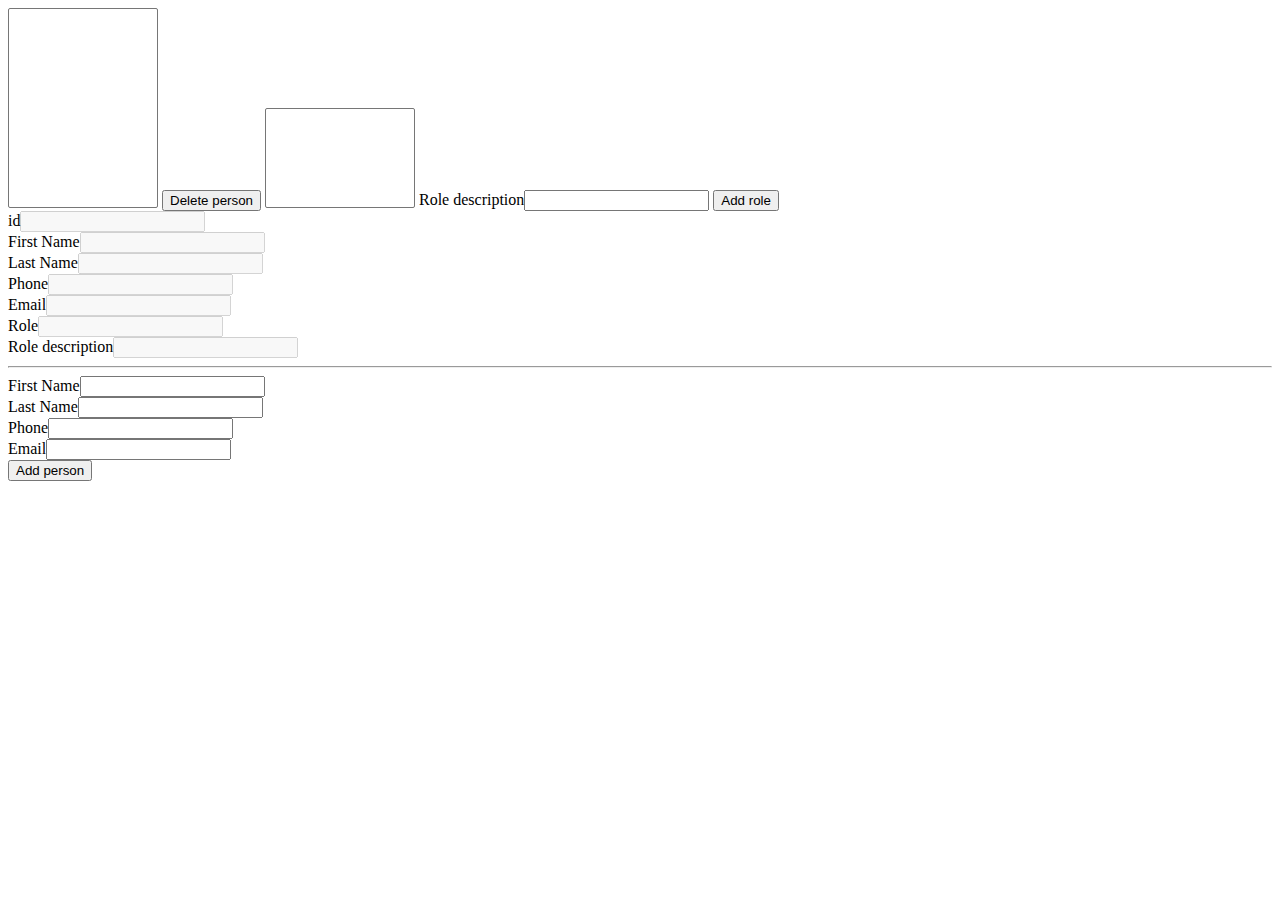
==== public/index.html @ 2f41f78e "Filehandler minor changes" ====
<!DOCTYPE html>
<!--
To change this license header, choose License Headers in Project Properties.
To change this template file, choose Tools | Templates
and open the template in the editor.
-->
<html>
    <head>
        <title>JPA mapping and REST</title>
        <meta charset="UTF-8">
        <meta name="viewport" content="width=device-width, initial-scale=1.0">
        <script type="text/javascript" src="http://ajax.aspnetcdn.com/ajax/jQuery/jquery-1.11.0.js"></script>
        <script type="text/javascript" src="javaScript.js"></script>
    </head>
    <body>
        <div id="all_persons">
            <select id="persons" size="2" style="min-width: 150px;height: 200px;"></select>
            <button id="deletePersonButton">Delete person</button>
            <select id="roles" size="2" style="min-width: 150px;height: 100px;"></select>
            <label>Role description</label><input id="roleInput" type="text"/>
            <button id="addRoleButton">Add role</button>
        </div>
        <div id="details">
            <div><label>id</label><input id="id" type="text" disabled="disabled"/></div>
            <div><label>First Name</label><input id="firstname" type="text" disabled="disabled"/></div>
            <div><label>Last Name</label><input id="lastname" type="text" disabled="disabled"/></div>
            <div><label>Phone</label><input id="phone" type="tel" disabled="disabled"/></div>
            <div><label>Email</label><input id="email" type="email" disabled="disabled"/></div>
            <div><label>Role</label><input id="role" type="text" disabled="disabled"/></div>
            <div><label>Role description</label><input id="roleDescription" type="text" disabled="disabled"/></div>
        </div>
        <hr>
        <div id="newDetails">
            <div><label>First Name</label><input id="newFirstname" type="text"/></div>
            <div><label>Last Name</label><input id="newLastname" type="text"/></div>
            <div><label>Phone</label><input id="newPhone" type="tel"/></div>
            <div><label>Email</label><input id="newEmail" type="email"/></div>
            <button id="addNewPersonButton">Add person</button>
        </div>
    </body>
</html>
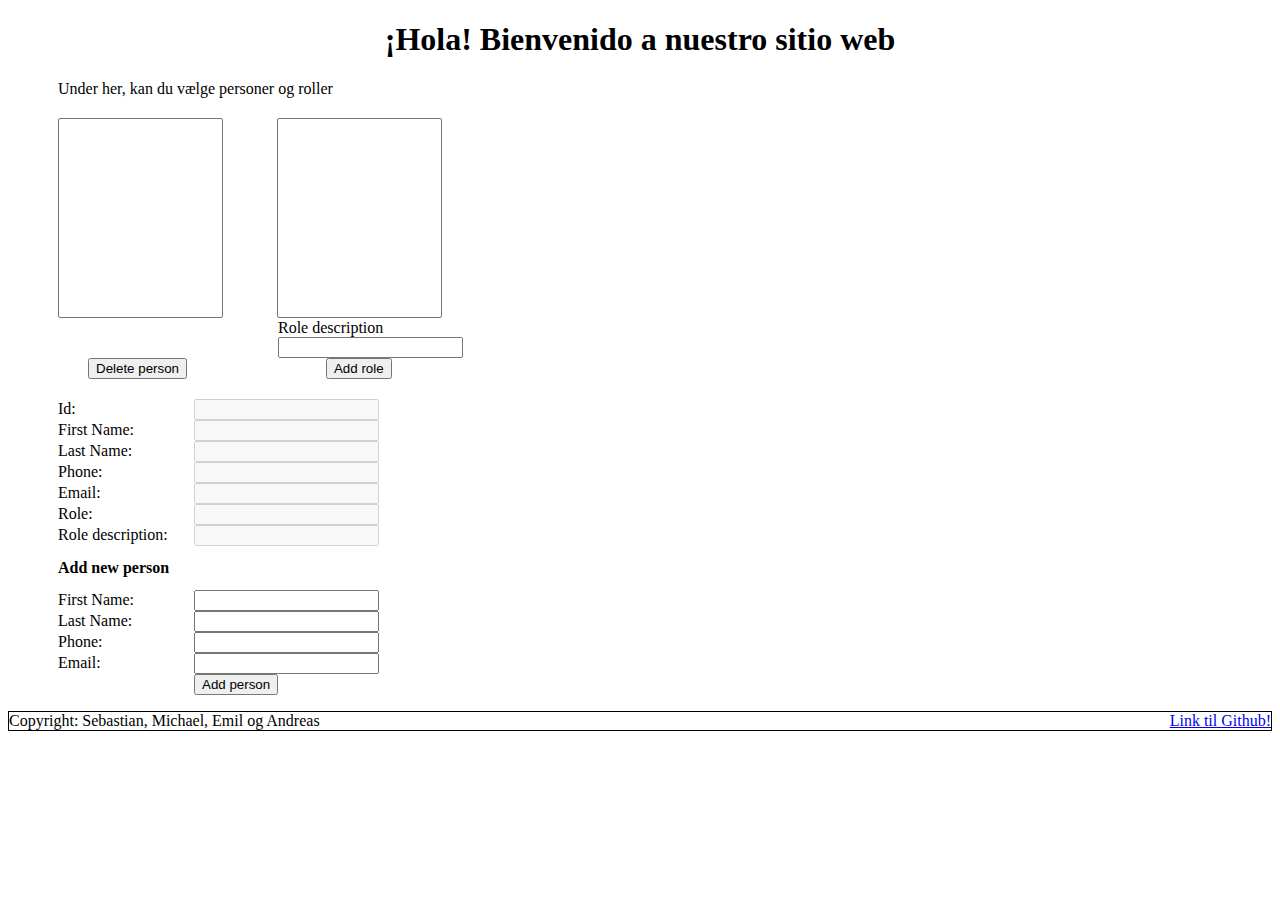
==== commit df3d3ef4: "css kommentar" ====
--- a/public/index.html
+++ b/public/index.html
@@ -6,36 +6,59 @@
 -->
 <html>
     <head>
-        <title>JPA mapping and REST</title>
+        <title>JPA mapping and REST CA</title>
         <meta charset="UTF-8">
         <meta name="viewport" content="width=device-width, initial-scale=1.0">
+        <link type="text/css" rel="stylesheet" href="CSS.css"/>
         <script type="text/javascript" src="http://ajax.aspnetcdn.com/ajax/jQuery/jquery-1.11.0.js"></script>
         <script type="text/javascript" src="javaScript.js"></script>
+
     </head>
     <body>
-        <div id="all_persons">
-            <select id="persons" size="2" style="min-width: 150px;height: 200px;"></select>
+        <h1>¡Hola! Bienvenido a nuestro sitio web</h1>
+        
+        <div class="info" id="all_persons">
+            <div id ="personerinfo">Under her, kan du vælge personer og roller</div>
+        </div>
+        
+        <div>
+            <select id="persons" size="2"></select>
+            <select id="roles" size="2"></select>   
+        </div>
+        
+        <div class="Input" id="details">
+            <label class="roled">Role description</label>
+            <div></div>
+            <input class="roled" id="roleInput" type="text"/>
+            <div></div>
             <button id="deletePersonButton">Delete person</button>
-            <select id="roles" size="2" style="min-width: 150px;height: 100px;"></select>
-            <label>Role description</label><input id="roleInput" type="text"/>
             <button id="addRoleButton">Add role</button>
+            <div><label>Id:</label><input id="id" type="text" disabled="disabled"/></div>
+            <div><label>First Name:</label><input class="firstname" id="firstname" type="text" disabled="disabled"/></div>
+            <div><label>Last Name:</label><input class="Lastname" id="lastname" type="text" disabled="disabled"/></div>
+            <div><label>Phone:</label><input class="Phone" id="phone" type="tel" disabled="disabled"/></div>
+            <div><label>Email:</label><input class="Email" id="email" type="email" disabled="disabled"/></div>
+            <div><label>Role:</label><input id="role" type="text" disabled="disabled"/></div>
+            <div><label>Role description:</label><input id="roleDescription" type="text" disabled="disabled"/></div>
         </div>
-        <div id="details">
-            <div><label>id</label><input id="id" type="text" disabled="disabled"/></div>
-            <div><label>First Name</label><input id="firstname" type="text" disabled="disabled"/></div>
-            <div><label>Last Name</label><input id="lastname" type="text" disabled="disabled"/></div>
-            <div><label>Phone</label><input id="phone" type="tel" disabled="disabled"/></div>
-            <div><label>Email</label><input id="email" type="email" disabled="disabled"/></div>
-            <div><label>Role</label><input id="role" type="text" disabled="disabled"/></div>
-            <div><label>Role description</label><input id="roleDescription" type="text" disabled="disabled"/></div>
-        </div>
-        <hr>
-        <div id="newDetails">
-            <div><label>First Name</label><input id="newFirstname" type="text"/></div>
-            <div><label>Last Name</label><input id="newLastname" type="text"/></div>
-            <div><label>Phone</label><input id="newPhone" type="tel"/></div>
-            <div><label>Email</label><input id="newEmail" type="email"/></div>
+        
+        
+        <div class="Input" id="newDetails">
+            <h2>Add new person</h2>
+            <div ><label>First Name:</label><input class="firstname" id="newFirstname" type="text"/></div>
+            <div><label>Last Name:</label><input class="Lastname" id="newLastname" type="text"/></div>
+            <div><label>Phone:</label><input class="Phone" id="newPhone" type="tel"/></div>
+            <div><label>Email:</label><input class="Email" id="newEmail" type="email"/></div>
             <button id="addNewPersonButton">Add person</button>
         </div>
+        
+        <div>
+            
+        </div>
+        
+        
+        <p class="Copy">Copyright: Sebastian, Michael, Emil og Andreas <a href="https://github.com/MichaelLarsen/CA2"> Link til Github!</a> </p>
+        
     </body>
 </html> 
+
--- a/public/CSS.css
+++ b/public/CSS.css
@@ -0,0 +1,80 @@
+/*
+To change this license header, choose License Headers in Project Properties.
+To change this template file, choose Tools | Templates
+and open the template in the editor.
+*/
+/* 
+    Created on : 03-10-2014, 15:01:00
+    Author     : Michael, Sebastian, Emil og Andreas
+*/
+.info {
+    display: Inline-block;
+    margin-left: 50px;
+}
+
+h1 {
+    font-family: cursive;
+    text-align: center;
+}
+h2 {
+    font-family: Verdana;
+    font-size: 16px;
+}
+
+
+.Input {
+
+    margin-left: 50px;
+    margin-right: 150px;
+    
+}
+select {
+   min-width: 165px;
+   min-height: 200px;
+   margin-left: 50px;
+   margin-top: 20px;
+}
+
+#id {
+    margin-left: 118px;
+    margin-top: 20px;
+}
+.firstname {
+    margin-left: 60px;
+}
+.Lastname {
+    margin-left: 62px;
+}
+.Phone {
+    margin-left: 92px;
+}
+.Email {
+    margin-left: 93px;
+}
+#role {
+    margin-left: 101px;
+}
+#roleDescription {
+    margin-left: 26px;
+}
+#deletePersonButton
+{
+    margin-left: 30px;
+}
+#addRoleButton
+{
+    margin-left: 135px;
+}
+.roled{
+    margin-left: 220px;
+}
+#addNewPersonButton
+{
+    margin-left: 136px;
+}
+p {
+    border: 1px solid black;
+}
+a {
+    float: right;
+}
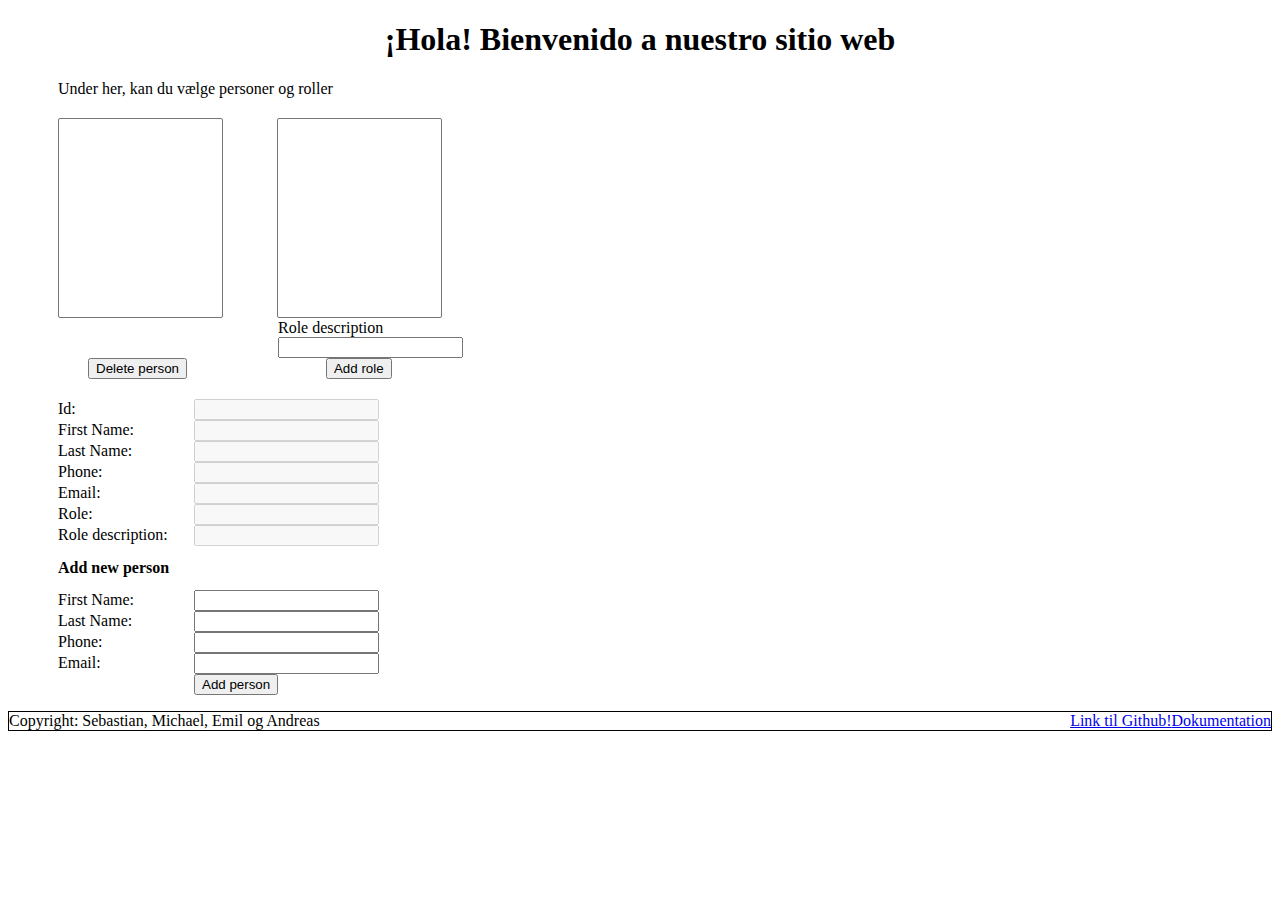
==== commit b2a924d7: "link til dokumentation" ====
--- a/public/index.html
+++ b/public/index.html
@@ -1,9 +1,4 @@
 <!DOCTYPE html>
-<!--
-To change this license header, choose License Headers in Project Properties.
-To change this template file, choose Tools | Templates
-and open the template in the editor.
--->
 <html>
     <head>
         <title>JPA mapping and REST CA</title>
@@ -57,7 +52,8 @@
         </div>
         
         
-        <p class="Copy">Copyright: Sebastian, Michael, Emil og Andreas <a href="https://github.com/MichaelLarsen/CA2"> Link til Github!</a> </p>
+        <p class="Copy">Copyright: Sebastian, Michael, Emil og Andreas <a href="Documentation_ca2.pdf"> Dokumentation</a>
+            <a href="https://github.com/MichaelLarsen/CA2"> Link til Github!</a> </p>
         
     </body>
 </html> 
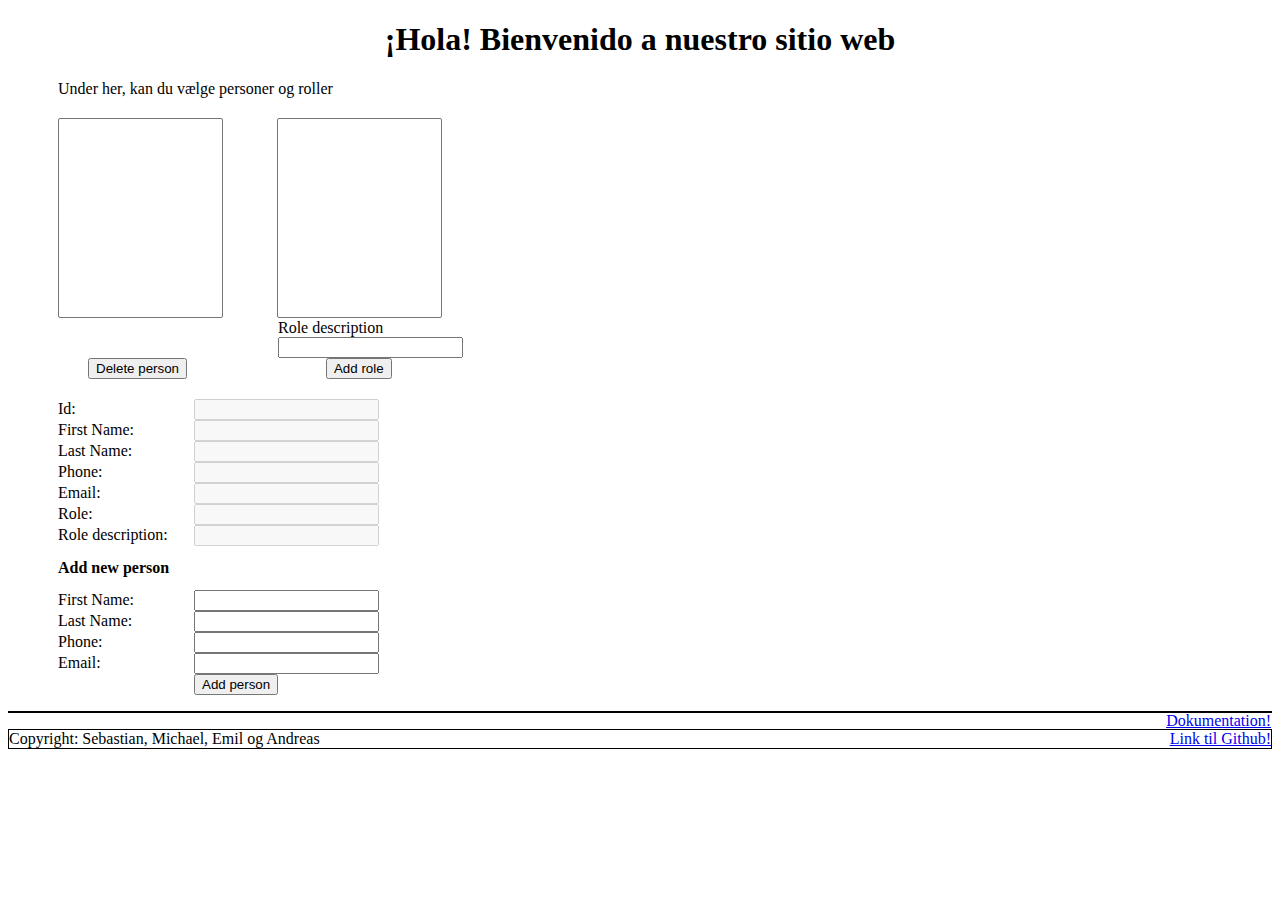
==== commit a1ec207c: "link til dokumentation" ====
--- a/public/index.html
+++ b/public/index.html
@@ -48,12 +48,11 @@
         </div>
         
         <div>
-            
+            <p><a href="Documentation_ca2.pdf"> Dokumentation!</a></p>
         </div>
         
         
-        <p class="Copy">Copyright: Sebastian, Michael, Emil og Andreas <a href="Documentation_ca2.pdf"> Dokumentation</a>
-            <a href="https://github.com/MichaelLarsen/CA2"> Link til Github!</a> </p>
+        <p class="Copy">Copyright: Sebastian, Michael, Emil og Andreas <a href="https://github.com/MichaelLarsen/CA2"> Link til Github!</a></p>
         
     </body>
 </html> 
